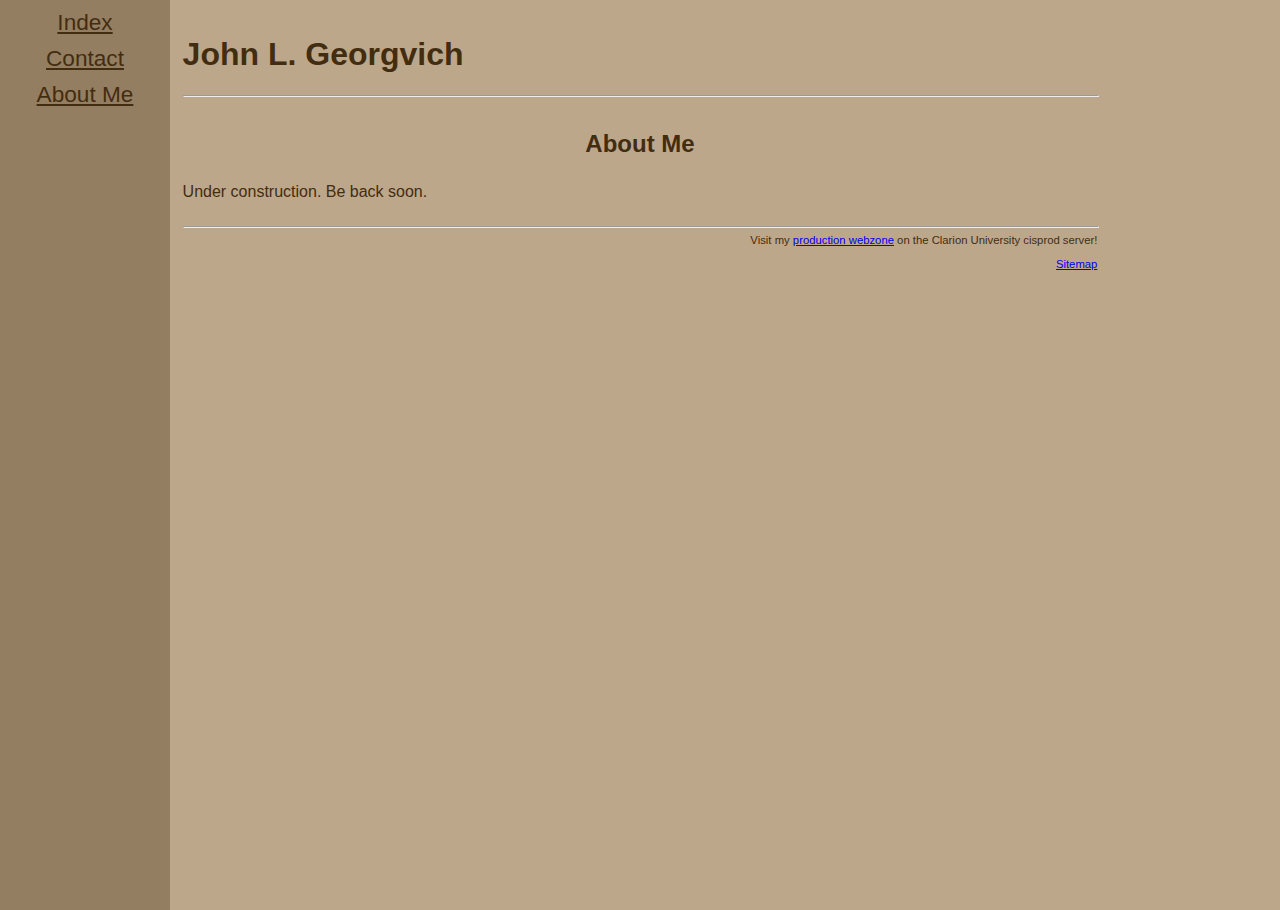
==== about_me.html @ 6909cce2 "add header, about me; removed php (nonworking)" ====
<!DOCTYPE html>
	<!-- Portfolio temporary about me page
	Created 08122017 1426pm
	Created by John Georgvich -->
<html>
	<head>
		<meta charset="UTF-8" />
		<title> Portfolio about me </title>
		<!-- incl. fonts from google fonts api -->
		<link href="https://fonts.googleapis.com/css?family=Roboto+Slab|Source+Serif+Pro" rel="stylesheet">
		<link rel="stylesheet" href="default.css" />
		<script src="default.js"></script>
	</head>

	<body>
		<header id="head">
			<!-- generated by default.js -->
		</header>

		<div id="sideNav" class="sideNav">
			<!-- generated by default.js -->
		</div>

		<h2>About Me</h2>

		<div class="text-content">
			Under construction. Be back soon.
		</div>

		<footer id="pFooter">
			<!-- generated by default.js -->
		</footer>
	</body>
</html>
---- default.css ----
/* default css for portfolio */

html, body {
	margin: 0 auto;
	height: 100%;
	width: 85%;
	padding: 0;
	font-size: 1em;
	color: #432D11;
	background: #BDA78A;	
}

h1 {
	font-family: 'Source Sans Pro', sans-serif;
	text-align: left;
}

h2 {
	font-family: 'Source Sans Pro', sans-serif;
	text-align: center;
}

div {
	font-family: 'Roboto', sans-serif;
	margin:  10px auto;
	padding: 5px;
}

header {
	/*font-size: 2.827em;*/
	font-family: 'Source Sans Pro', sans-serif;
	margin: 10px auto;
	padding: 5px;
}

header hr {
	width: 100%;
}

footer {
	font-size: 0.707em;
	font-family: 'Roboto', sans-serif;
	margin:  10px auto;
	padding: 5px;
	text-align: right;
}

footer hr {
	width: 100%;
}

hr {
	text-align: right;
	width: 50%;
}

#main {
    transition: margin-left .5s;
    padding: 20px;
}

.sideNav {
	height: 100%;
	margin: 0;
	width: 10px;
	position: fixed;
	z-index: 1;
	top: 0;
	left: 0;
	background-color: #947E61;
	overflow-x: hidden; /* Disable horizontal scroll */
	transition: 0.5s; /* 0.5 second transition effect to slide in the sidenav */
}

.sideNav a {
	padding: 5px;
	color: #432D11;
	font-size: 1.414em;
	display: block;
	text-align: center;
	transition: 0.3s;
	visibility: hidden;
}

.sideNav a:hover {
    color: #f1f1f1;
}

/* Position and style the close button (top right corner) */
.sideNav .closeNav {
    position: absolute;
    top: 0;
    right: 25px;
    font-size: 36px;
    margin-left: 50px;
}

/* Style page content - use this if you want to push the page content to the right when you open the side navigation */
.main {
    transition: margin-left .5s;
    padding: 20px;
}
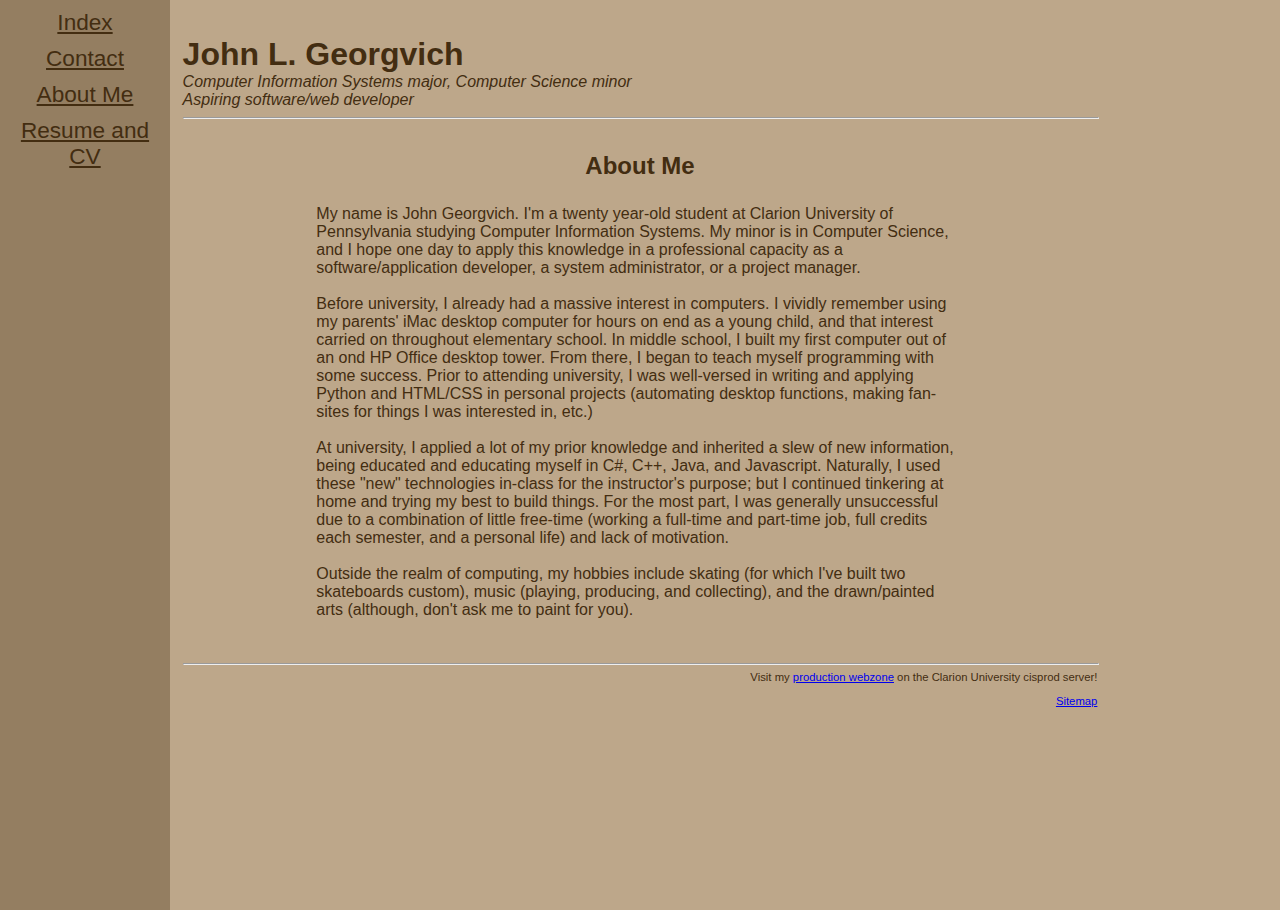
==== commit 208bb971: "add content 'about me', created resume pg, updated sitemap, updated head/foot" ====
--- a/about_me.html
+++ b/about_me.html
@@ -24,7 +24,13 @@
 		<h2>About Me</h2>
 
 		<div class="text-content">
-			Under construction. Be back soon.
+			My name is John Georgvich. I'm a twenty year-old student at Clarion University of Pennsylvania studying Computer Information Systems. My minor is in Computer Science, and I hope one day to apply this knowledge in a professional capacity as a software/application developer, a system administrator, or a project manager. <br /><br />
+
+			Before university, I already had a massive interest in computers. I vividly remember using my parents' iMac desktop computer for hours on end as a young child, and that interest carried on throughout elementary school. In middle school, I built my first computer out of an ond HP Office desktop tower. From there, I began to teach myself programming with some success. Prior to attending university, I was well-versed in writing and applying Python and HTML/CSS in personal projects (automating desktop functions, making fan-sites for things I was interested in, etc.)<br /><br />
+
+			At university, I applied a lot of my prior knowledge and inherited a slew of new information, being educated and educating myself in C#, C++, Java, and Javascript. Naturally, I used these "new" technologies in-class for the instructor's purpose; but I continued tinkering at home and trying my best to build things. For the most part, I was generally unsuccessful due to a combination of little free-time (working a full-time and part-time job, full credits each semester, and a personal life) and lack of motivation.<br /><br />
+
+			Outside the realm of computing, my hobbies include skating (for which I've built two skateboards custom), music (playing, producing, and collecting), and the drawn/painted arts (although, don't ask me to paint for you).<br /><br />
 		</div>
 
 		<footer id="pFooter">
--- a/default.css
+++ b/default.css
@@ -12,6 +12,7 @@
 
 h1 {
 	font-family: 'Source Sans Pro', sans-serif;
+	margin-bottom: 0;
 	text-align: left;
 }
 
@@ -22,6 +23,7 @@
 
 div {
 	font-family: 'Roboto', sans-serif;
+	width: 70%;
 	margin:  10px auto;
 	padding: 5px;
 }
